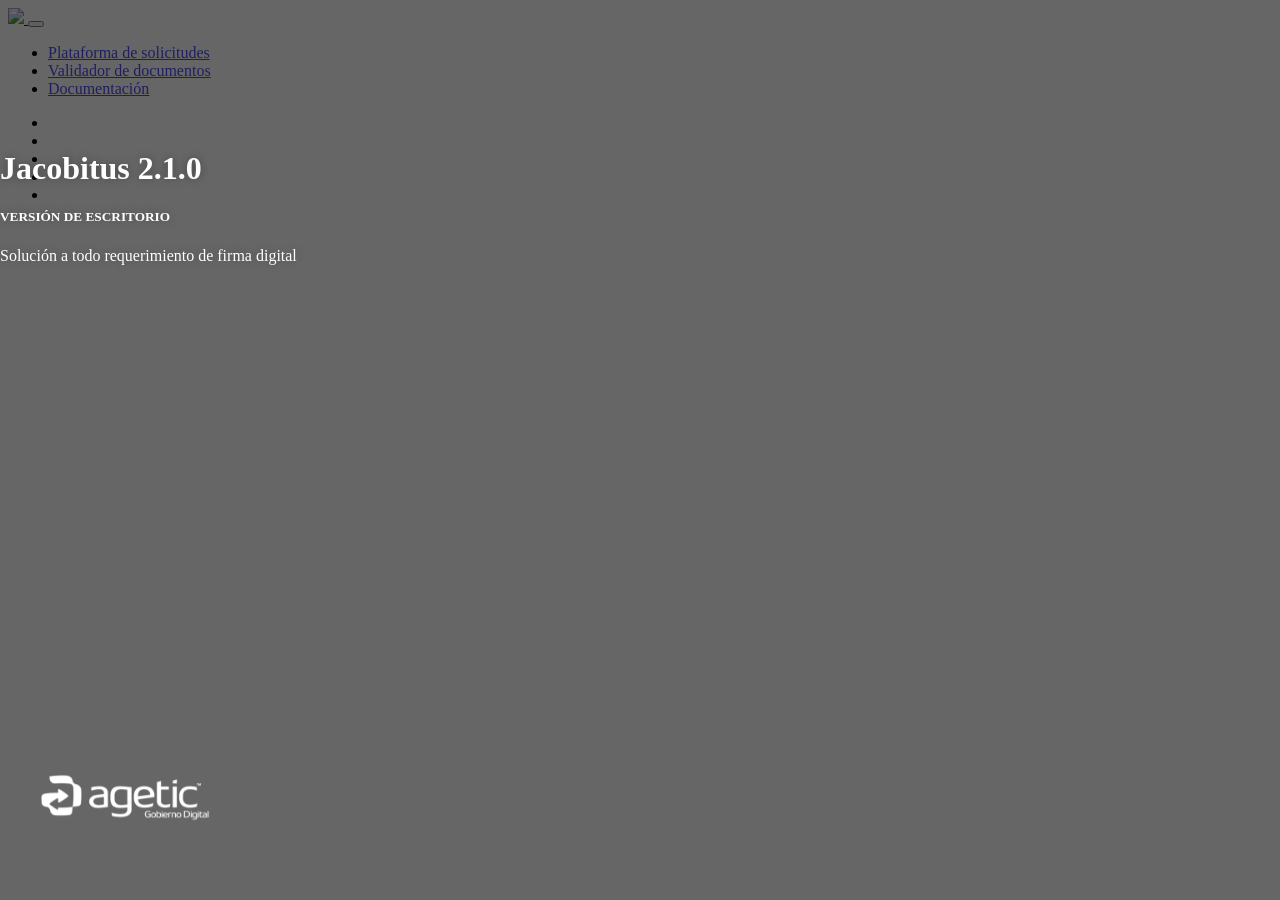
==== escritorio/src/main/resources/web/index.html @ 90510446 "build: actualizar versión del proyecto" ====
<!doctype html>
<html lang="en">

<head>
  <meta charset="utf-8" />
  <meta http-equiv="X-UA-Compatible" content="IE=edge,chrome=1" />

  <meta content='width=device-width, initial-scale=1.0, maximum-scale=1.0, user-scalable=0' name='viewport' />
  <meta name="viewport" content="width=device-width" />

  <title>Jacobitus</title>
  <link rel="icon" href="assets/images/favicon.ico"/>

  <link href="assets/css/bootstrap.min.css" rel="stylesheet"/>

  <link rel="stylesheet" href="assets/css/all.min.css"/>

  <style>
    .navbar a {
      opacity: 0.7;
    }

    .navbar a:hover {
      opacity: 1;
    }

    .navbar .navbar-brand {
      opacity: 1 !important;
    }

    .main {
      background-image: url('assets/images/jacobitus.jpg');
      background-position: center center;
      background-size: cover;
      height: auto;
      left: 0;
      min-height: 100%;
      min-width: 100%;
      position: absolute;
      top: 0;
      width: auto;
    }

    .main .titulo {
      color: #FFFFFF;
      font-size: 56px;
      font-weight: 300;
      position: relative;
      text-shadow: 0 0 10px rgba(0, 0, 0, 0.33);
      margin-top: 150px;
      z-index: 3;
    }

    .cover {
      position: fixed;
      opacity: 1;
      background-color: rgba(0, 0, 0, .6);
      left: 0px;
      top: 0px;
      width: 100%;
      height: 100%;
      z-index: 1;
    }

    .content {
      position: relative;
      color: #FFFFFF;
      text-shadow: 0 1px 4px rgba(0, 0, 0, 0.33);
      z-index: 4;
    }

    .footer {
      position: fixed;
      bottom: 20px;
      right: 0px;
      width: 100%;
      z-index: 4;
      margin-top: 50px;
    }
  </style>
</head>

<body>
  <div class="container-fluid">
    <div class="row">
      <div class="col-md-12">
        <nav class="navbar fixed-top navbar-expand-lg navbar-dark p-md-3 navscroll">
          <div class="container">
            <a class="navbar-brand" href="#">
              <img width="35" src="assets/images/favicon.ico" />
            </a>
            <button class="navbar-toggler" type="button" data-bs-toggle="collapse" data-bs-target="#navbarNav"
              aria-controls="navbarNav" aria-expanded="false" aria-label="Toggle navigation">
              <span class="navbar-toggler-icon"></span>
            </button>
            <div class="collapse navbar-collapse" id="navbarNav">
              <ul class="navbar-nav">
                <li class="nav-item">
                  <a class="nav-link text-white" href="https://solicitud.firmadigital.bo" target="_blank">
                    <i class="fa-solid fa-desktop"></i> Plataforma de solicitudes</a>
                </li>
                <li class="nav-item">
                  <a class="nav-link text-white" href="https://validar.firmadigital.bo" target="_blank">
                    <i class="fa fa-check"></i> Validador de documentos</a>
                </li>
                <li class="nav-item">
                  <a class="nav-link text-white" href="https://localhost:9000/apidoc/" target="_blank">
                    <i class="fa-solid fa-desktop"></i> Documentación</a>
                </li>
              </ul>
              <div class="mx-auto"></div>
              <ul class="navbar-nav">
                <li class="nav-item">
                  <a class="nav-link text-white" href="https://www.facebook.com/AgeticBoliviaOficial" target="_blank">
                    <i class="fab fa-facebook-f fa-lg mx-2"></i></a>
                </li>
                <li class="nav-item">
                  <a class="nav-link text-white" href="https://x.com/ageticbolivia" target="_blank">
                    <i class="fab fa-twitter fa-lg mx-2"></i></a>
                </li>
                <li class="nav-item">
                  <a class="nav-link text-white" href="https://www.youtube.com/c/AgeticBolivia" target="_blank">
                    <i class="fab fa-youtube fa-lg mx-2"></i></a>
                </li>
                <li class="nav-item">
                  <a class="nav-link text-white" href="https://www.instagram.com/agetic_bolivia" target="_blank">
                    <i class="fab fa-instagram fa-lg mx-2"></i></a>
                </li>
                <li class="nav-item">
                  <a class="nav-link text-white" href="https://www.tiktok.com/@ageticbolivia" target="_blank">
                    <i class="fa-brands fa-tiktok fa-lg mx-2"></i></a>
                </li>
              </ul>
            </div>
          </div>
        </nav>
        <div class="main">
          <div class="cover"></div>
          <div class="container content">
            <h1 class="text-center display-3" style="text-shadow: 0 0 10px rgba(0, 0, 0, 0.33); margin-top: 150px;">
              Jacobitus 2.1.0
            </h1>
            <h5 class="text-center text-white" style="text-shadow: 0 0 10px rgba(0, 0, 0, 0.33);">
              VERSIÓN DE ESCRITORIO
            </h5>
            <span class="d-block lead fs-1 text-center text-white mt-5" style="text-shadow: 0 0 10px rgba(0, 0, 0, 0.33);">Solución a todo requerimiento de firma digital</span>
          </div>
          <div class="footer text-center">
            <div class="container">
              <a href="https://agetic.gob.bo" target="_blank"><img width="250"
                  src="assets/images/logo-agetic-blanco.png" /></a>
            </div>
          </div>
        </div>
      </div>
    </div>
  </div>
</body>
<script src="assets/js/bootstrap.bundle.min.js"></script>
</html>
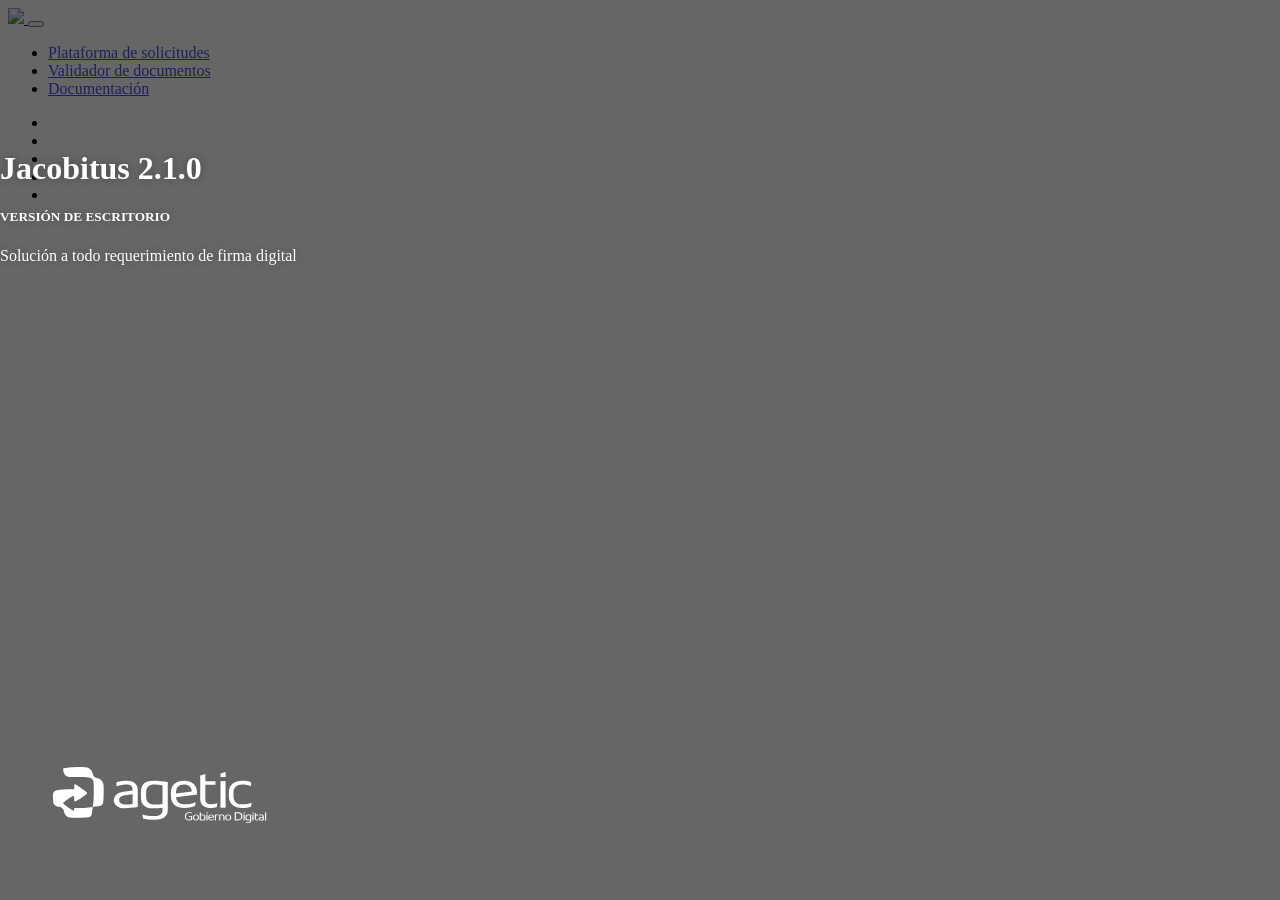
==== commit 18914c37: "feat: ✨ reemplaza los logos png por svg" ====
--- a/escritorio/src/main/resources/web/index.html
+++ b/escritorio/src/main/resources/web/index.html
@@ -147,8 +147,8 @@
           </div>
           <div class="footer text-center">
             <div class="container">
-              <a href="https://agetic.gob.bo" target="_blank"><img width="250"
-                  src="assets/images/logo-agetic-blanco.png" /></a>
+              <a href="https://agetic.gob.bo" target="_blank"><img width="320" style="max-width: 100%; height: auto;"
+                  src="assets/images/logo-agetic-blanco.svg" alt="AGETIC Gobierno Digital" /></a>
             </div>
           </div>
         </div>
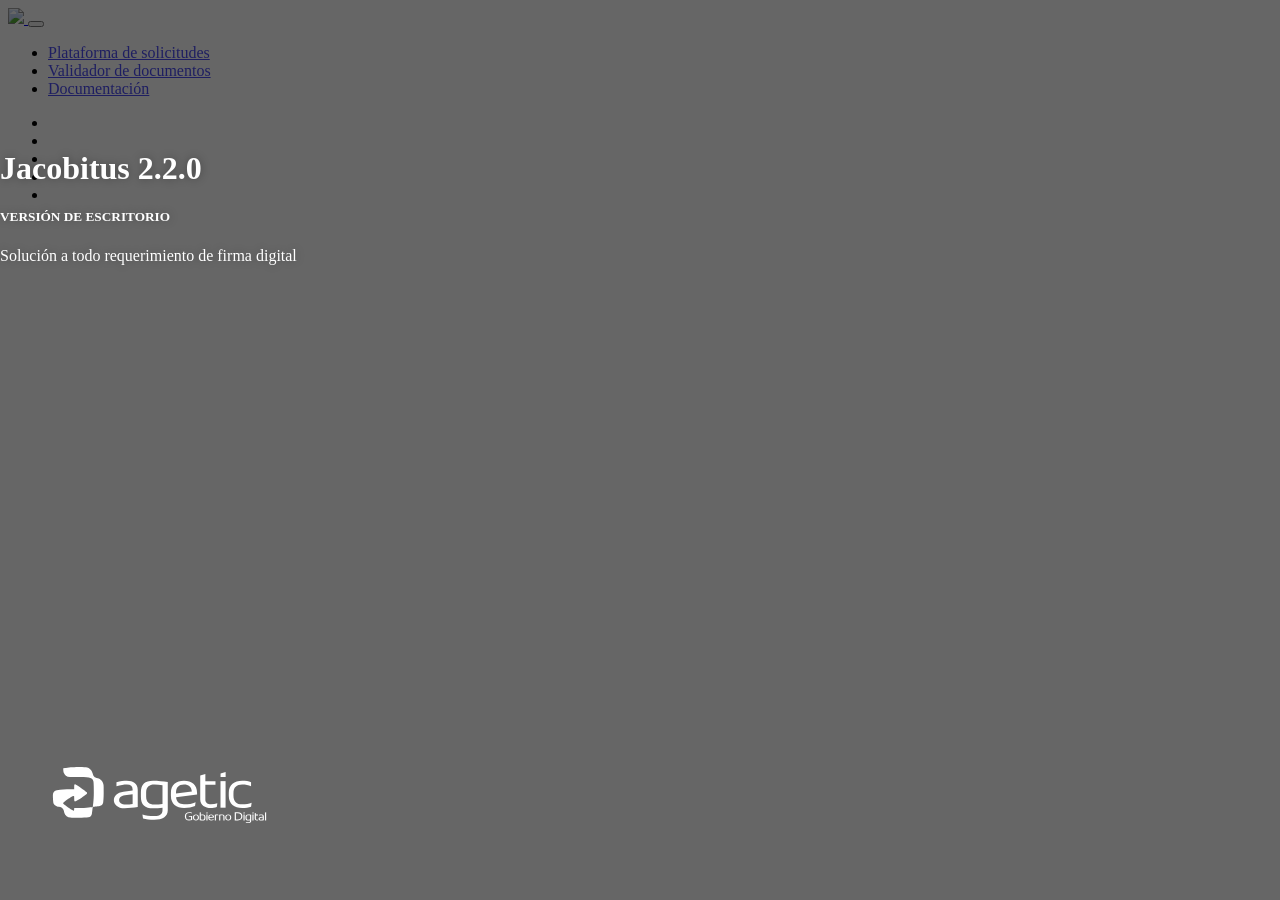
==== commit 1f030fe5: "chore: :memo: actualiza info de la versión a la 2.2.0" ====
--- a/escritorio/src/main/resources/web/index.html
+++ b/escritorio/src/main/resources/web/index.html
@@ -138,7 +138,7 @@
           <div class="cover"></div>
           <div class="container content">
             <h1 class="text-center display-3" style="text-shadow: 0 0 10px rgba(0, 0, 0, 0.33); margin-top: 150px;">
-              Jacobitus 2.1.0
+              Jacobitus 2.2.0
             </h1>
             <h5 class="text-center text-white" style="text-shadow: 0 0 10px rgba(0, 0, 0, 0.33);">
               VERSIÓN DE ESCRITORIO
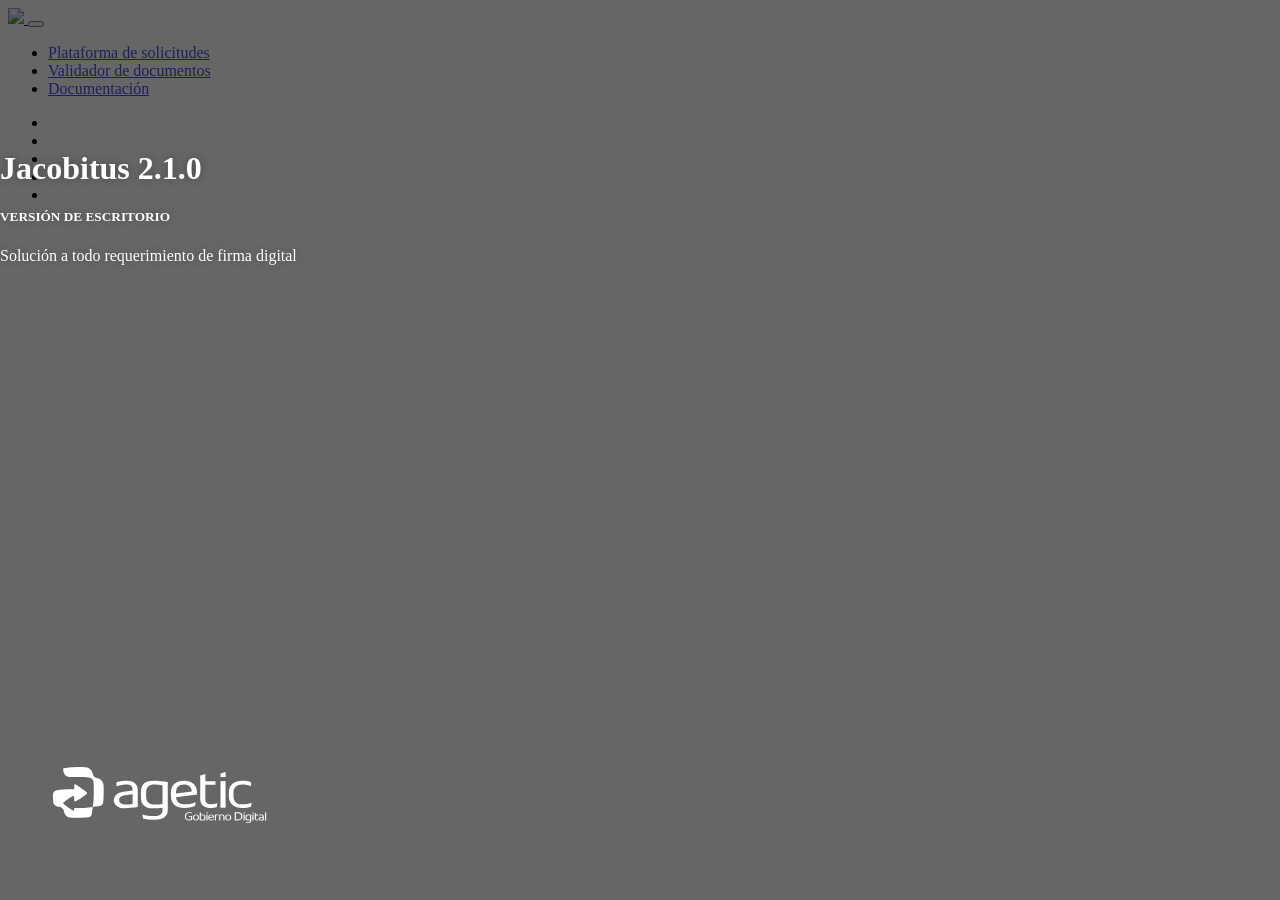
==== commit a4f3ebf6: "Actualización 2.1.0" ====
--- a/escritorio/src/main/resources/web/index.html
+++ b/escritorio/src/main/resources/web/index.html
@@ -138,7 +138,7 @@
           <div class="cover"></div>
           <div class="container content">
             <h1 class="text-center display-3" style="text-shadow: 0 0 10px rgba(0, 0, 0, 0.33); margin-top: 150px;">
-              Jacobitus 2.2.0
+              Jacobitus 2.1.0
             </h1>
             <h5 class="text-center text-white" style="text-shadow: 0 0 10px rgba(0, 0, 0, 0.33);">
               VERSIÓN DE ESCRITORIO
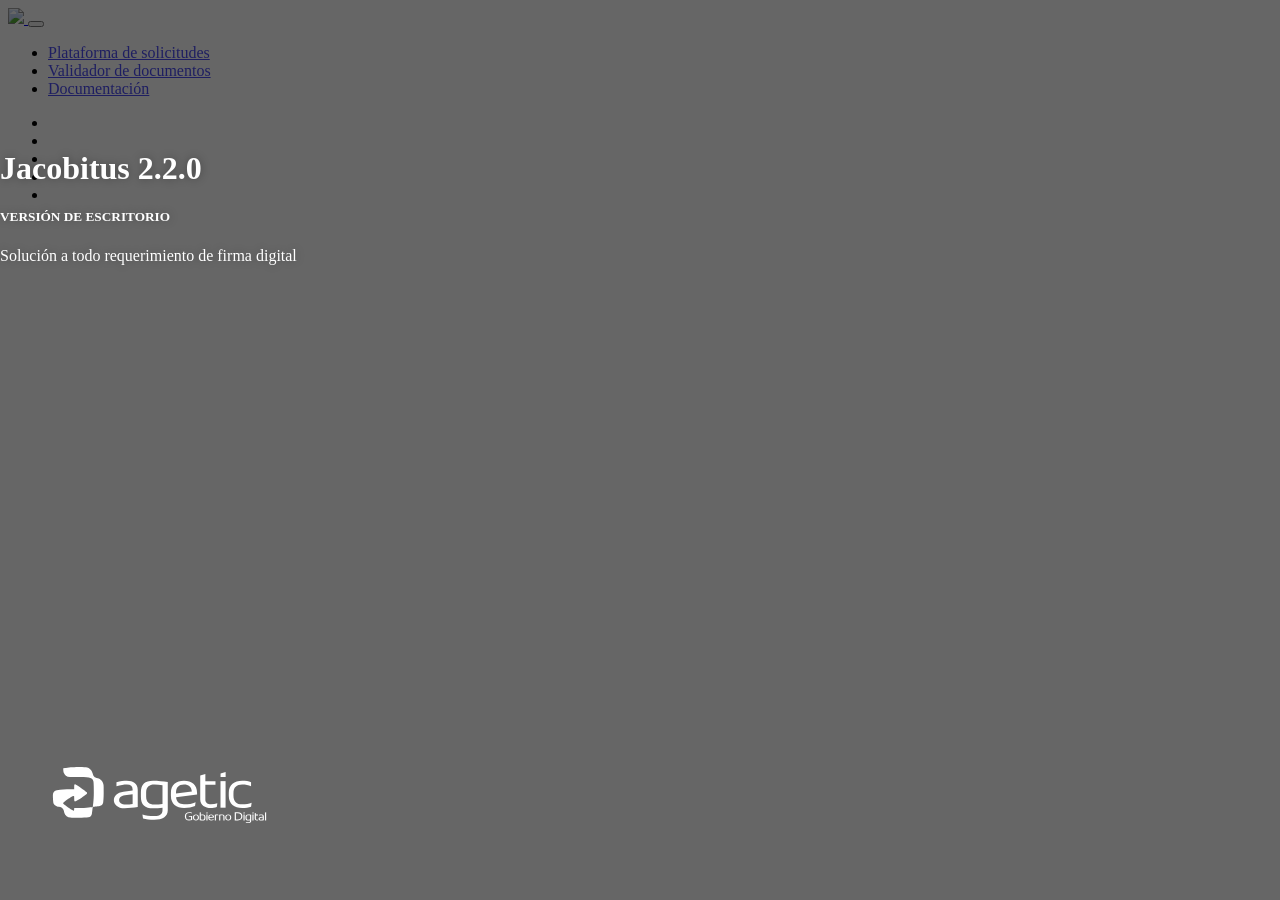
==== commit 8606cec6: "Merge branch 'develop' into 'test' Cambio del motor de firma de iText a PDFBox  See merge request ad" ====
--- a/escritorio/src/main/resources/web/index.html
+++ b/escritorio/src/main/resources/web/index.html
@@ -138,7 +138,7 @@
           <div class="cover"></div>
           <div class="container content">
             <h1 class="text-center display-3" style="text-shadow: 0 0 10px rgba(0, 0, 0, 0.33); margin-top: 150px;">
-              Jacobitus 2.1.0
+              Jacobitus 2.2.0
             </h1>
             <h5 class="text-center text-white" style="text-shadow: 0 0 10px rgba(0, 0, 0, 0.33);">
               VERSIÓN DE ESCRITORIO
